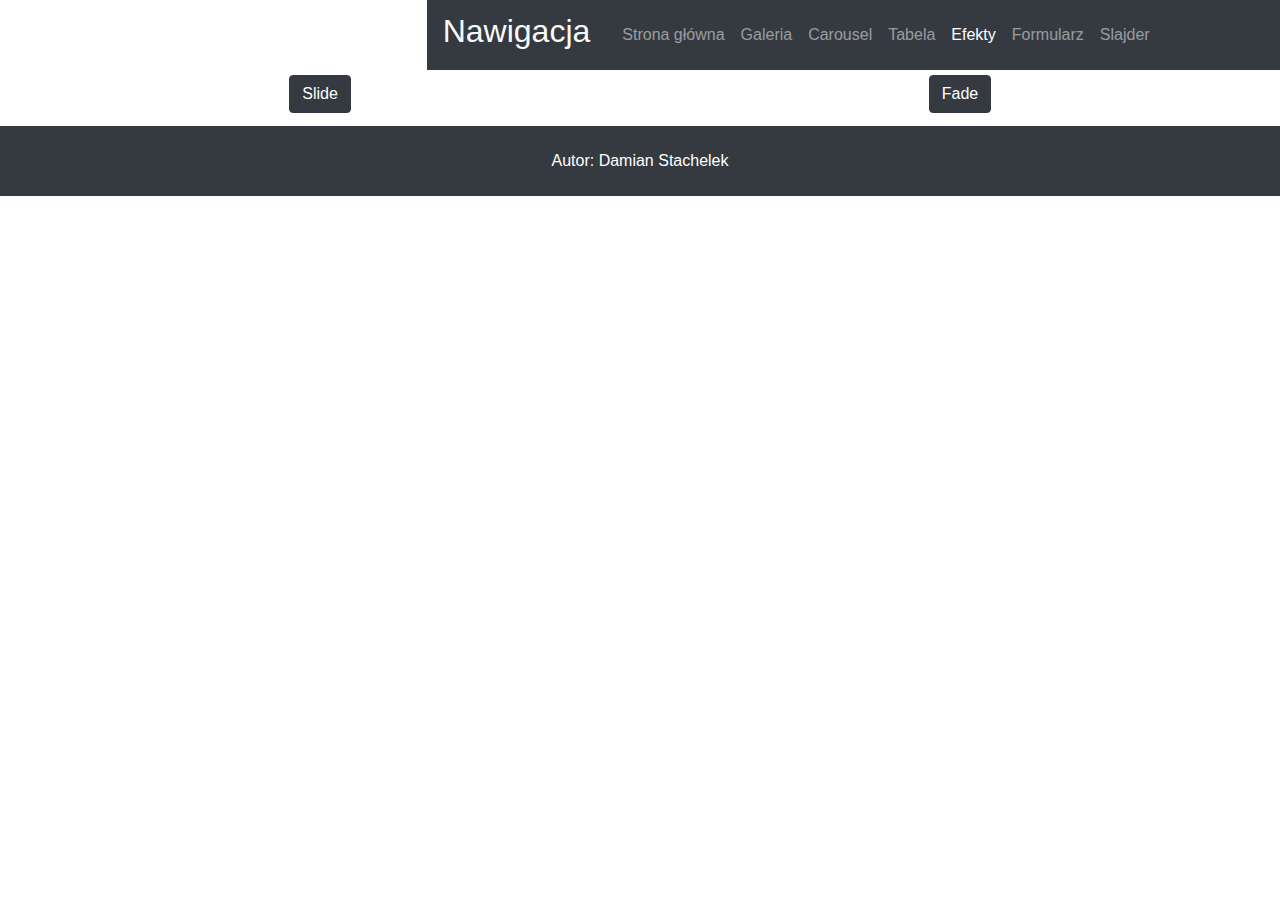
==== efekty.html @ 498b04c1 "pierwszy" ====
<!DOCTYPE html>
<html lang="en">
<head>

    <meta charset="UTF-8">
    <!--metadane pod Bootstrapa-->
    <meta name="viewport" content="width=device-width, initial-scale=1, shrink-to-fit=no">

    <title>Title</title>
    <!--CSS Bootstrap-->
    <link rel="stylesheet" href="https://stackpath.bootstrapcdn.com/bootstrap/4.4.1/css/bootstrap.min.css" integrity="sha384-Vkoo8x4CGsO3+Hhxv8T/Q5PaXtkKtu6ug5TOeNV6gBiFeWPGFN9MuhOf23Q9Ifjh" crossorigin="anonymous">
    <!--Moj CSS-->
    <link rel="stylesheet" href="css/style.css">

</head>
<body>
<div class="container-fluid">
    <div class="row nawigacja">
        <header class="col-12 col-md-4">

        </header>
        <nav class="navbar navbar-expand-lg navbar-dark bg-dark col-12 col-md-8">

            <h2 class="mr-4 text-light">Nawigacja</h2>
            <button class="navbar-toggler" type="button" data-toggle="collapse" data-target="#navbarText"
                    aria-controls="navbarText" aria-expanded="false" aria-label="Toggle navigation">
                <span class="navbar-toggler-icon"></span>
            </button>
            <div class="collapse navbar-collapse" id="navbarText">
                <ul class="navbar-nav mr-auto">
                    <li class="nav-item">
                        <a class="nav-link" href="index.html">Strona główna</a>
                    </li>
                    <li class="nav-item">
                        <a class="nav-link" href="galeria.html">Galeria</a>
                    </li>
                    <li class="nav-item">
                        <a class="nav-link" href="Carousel.html">Carousel</a>
                    </li>
                    <li class="nav-item">
                        <a class="nav-link" href="tabela.html">Tabela</a>
                    </li>
                    <li class="nav-item">
                        <a class="nav-link active" href="efekty.html">Efekty</a>
                    </li>
                    <li class="nav-item">
                        <a class="nav-link" href="formularz.html">Formularz</a>
                    </li>
                    <li class="nav-item">
                        <a class="nav-link" href="slajder.html">Slajder</a>
                    </li>
                </ul>
            </div>
        </nav>
    </div>
    <div class="row">
        <div class="col-12 col-md-6">
            <div id="panel">
                <img class="d-block w-100 my-3" src="zdjecia/snow-839665_640.jpg" alt=""/>
            </div>
            <div id="flip">
            <button type="button" class="mb-2 btn btn-dark">Slide</button>
            </div>
        </div>
        <div class="col-12 col-md-6">
            <div id="panel2">
                <img class="d-block w-100 my-3" src="zdjecia/snow-839665_640.jpg" alt=""/>
            </div>
            <div id="flip2">
                <button type="button" class="mb-2 btn btn-dark">Fade</button>
            </div>
        </div>
    </div>
    <div class="row bg-dark">
        <footer class="col">
            Autor: Damian Stachelek
        </footer>
    </div>

</div>
<!--JS Bootstrap-->
<script src="https://code.jquery.com/jquery-3.4.1.slim.min.js" integrity="sha384-J6qa4849blE2+poT4WnyKhv5vZF5SrPo0iEjwBvKU7imGFAV0wwj1yYfoRSJoZ+n" crossorigin="anonymous"></script>
<script src="https://cdn.jsdelivr.net/npm/popper.js@1.16.0/dist/umd/popper.min.js" integrity="sha384-Q6E9RHvbIyZFJoft+2mJbHaEWldlvI9IOYy5n3zV9zzTtmI3UksdQRVvoxMfooAo" crossorigin="anonymous"></script>
<script src="https://stackpath.bootstrapcdn.com/bootstrap/4.4.1/js/bootstrap.min.js" integrity="sha384-wfSDF2E50Y2D1uUdj0O3uMBJnjuUD4Ih7YwaYd1iqfktj0Uod8GCExl3Og8ifwB6" crossorigin="anonymous"></script>
<script src="https://ajax.googleapis.com/ajax/libs/jquery/3.4.1/jquery.min.js"></script>
<!--JS Moj-->
<script src="js/main.js"></script>

<script>
    $(document).ready(function(){
        $("#flip").click(function(){
            $("#panel").slideDown("slow");
        });
    });
    $(document).ready(function(){
        $("#flip2").click(function(){
            $("#panel2").fadeIn("slow");
        });
    });
</script>

</body>

</html>
---- css/style.css ----
#naglowek, header {
    min-height: 70px;
    background-image: url("https://mdbootstrap.com/img/Photos/Horizontal/Nature/full page/img(20).jpg");
    background-position: center;
    background-repeat: no-repeat;
    background-size: cover;
}


nav {
    min-height: 70px;
    background-color: red;
}



footer {
    color: white;
    line-height: 70px;
    text-align: center;
    font-size: 16px;

}
.slajder {
    margin: 15px auto;
}

table.dataTable thead .sorting:after,
table.dataTable thead .sorting:before,
table.dataTable thead .sorting_asc:after,
table.dataTable thead .sorting_asc:before,
table.dataTable thead .sorting_asc_disabled:after,
table.dataTable thead .sorting_asc_disabled:before,
table.dataTable thead .sorting_desc:after,
table.dataTable thead .sorting_desc:before,
table.dataTable thead .sorting_desc_disabled:after,
table.dataTable thead .sorting_desc_disabled:before {
    bottom: .5em;
}

#formularz {
    margin: 20px auto;
}

.gallery {
    margin: 20px auto;
}

#panel, #flip, #panel2, #flip2 {
    padding: 5px;
    text-align: center;

}

#panel, #panel2 {
    padding: 50px;
    display: none;
}


.zdj{
    position: relative;
}

.zdj img{
    position: absolute;
    left: 0;
    top: 0;
    z-index: -1;
}

.zdj .active{
    position: static ;
}

.next, .prev {
    text-align: center;
    border: none;
}

.next_button, .prev_button {
    height: 5vw;
    width: 5vw;
}
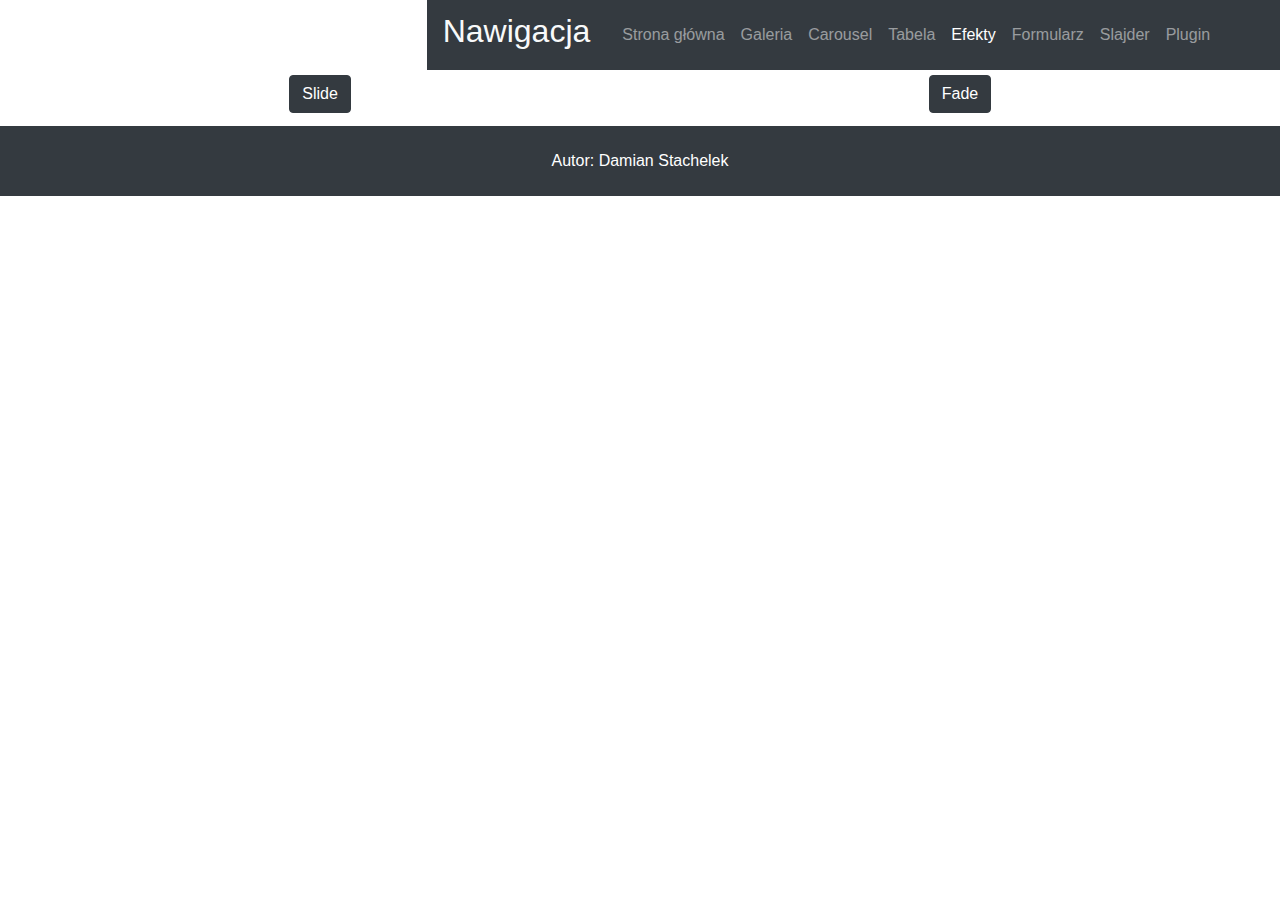
==== commit 5d1833b4: "poprawki" ====
--- a/efekty.html
+++ b/efekty.html
@@ -1,26 +1,18 @@
 <!DOCTYPE html>
 <html lang="en">
 <head>
-
     <meta charset="UTF-8">
-    <!--metadane pod Bootstrapa-->
     <meta name="viewport" content="width=device-width, initial-scale=1, shrink-to-fit=no">
-
-    <title>Title</title>
-    <!--CSS Bootstrap-->
-    <link rel="stylesheet" href="https://stackpath.bootstrapcdn.com/bootstrap/4.4.1/css/bootstrap.min.css" integrity="sha384-Vkoo8x4CGsO3+Hhxv8T/Q5PaXtkKtu6ug5TOeNV6gBiFeWPGFN9MuhOf23Q9Ifjh" crossorigin="anonymous">
-    <!--Moj CSS-->
+    <title>O niczym</title>
+    <link rel="stylesheet" href="https://stackpath.bootstrapcdn.com/bootstrap/4.4.1/css/bootstrap.min.css">
     <link rel="stylesheet" href="css/style.css">
-
 </head>
 <body>
 <div class="container-fluid">
     <div class="row nawigacja">
         <header class="col-12 col-md-4">
-
         </header>
         <nav class="navbar navbar-expand-lg navbar-dark bg-dark col-12 col-md-8">
-
             <h2 class="mr-4 text-light">Nawigacja</h2>
             <button class="navbar-toggler" type="button" data-toggle="collapse" data-target="#navbarText"
                     aria-controls="navbarText" aria-expanded="false" aria-label="Toggle navigation">
@@ -35,7 +27,7 @@
                         <a class="nav-link" href="galeria.html">Galeria</a>
                     </li>
                     <li class="nav-item">
-                        <a class="nav-link" href="Carousel.html">Carousel</a>
+                        <a class="nav-link" href="carousel.html">Carousel</a>
                     </li>
                     <li class="nav-item">
                         <a class="nav-link" href="tabela.html">Tabela</a>
@@ -48,6 +40,9 @@
                     </li>
                     <li class="nav-item">
                         <a class="nav-link" href="slajder.html">Slajder</a>
+                    </li>
+                    <li class="nav-item">
+                        <a class="nav-link" href="plugin.html">Plugin</a>
                     </li>
                 </ul>
             </div>
@@ -76,16 +71,12 @@
             Autor: Damian Stachelek
         </footer>
     </div>
-
 </div>
-<!--JS Bootstrap-->
-<script src="https://code.jquery.com/jquery-3.4.1.slim.min.js" integrity="sha384-J6qa4849blE2+poT4WnyKhv5vZF5SrPo0iEjwBvKU7imGFAV0wwj1yYfoRSJoZ+n" crossorigin="anonymous"></script>
-<script src="https://cdn.jsdelivr.net/npm/popper.js@1.16.0/dist/umd/popper.min.js" integrity="sha384-Q6E9RHvbIyZFJoft+2mJbHaEWldlvI9IOYy5n3zV9zzTtmI3UksdQRVvoxMfooAo" crossorigin="anonymous"></script>
-<script src="https://stackpath.bootstrapcdn.com/bootstrap/4.4.1/js/bootstrap.min.js" integrity="sha384-wfSDF2E50Y2D1uUdj0O3uMBJnjuUD4Ih7YwaYd1iqfktj0Uod8GCExl3Og8ifwB6" crossorigin="anonymous"></script>
+<script src="https://code.jquery.com/jquery-3.4.1.slim.min.js"></script>
+<script src="https://cdn.jsdelivr.net/npm/popper.js@1.16.0/dist/umd/popper.min.js"></script>
+<script src="https://stackpath.bootstrapcdn.com/bootstrap/4.4.1/js/bootstrap.min.js"></script>
 <script src="https://ajax.googleapis.com/ajax/libs/jquery/3.4.1/jquery.min.js"></script>
-<!--JS Moj-->
 <script src="js/main.js"></script>
-
 <script>
     $(document).ready(function(){
         $("#flip").click(function(){
@@ -98,7 +89,5 @@
         });
     });
 </script>
-
 </body>
-
 </html>--- a/css/style.css
+++ b/css/style.css
@@ -1,5 +1,3 @@
-
-
 #naglowek, header {
     min-height: 70px;
     background-image: url("https://mdbootstrap.com/img/Photos/Horizontal/Nature/full page/img(20).jpg");
